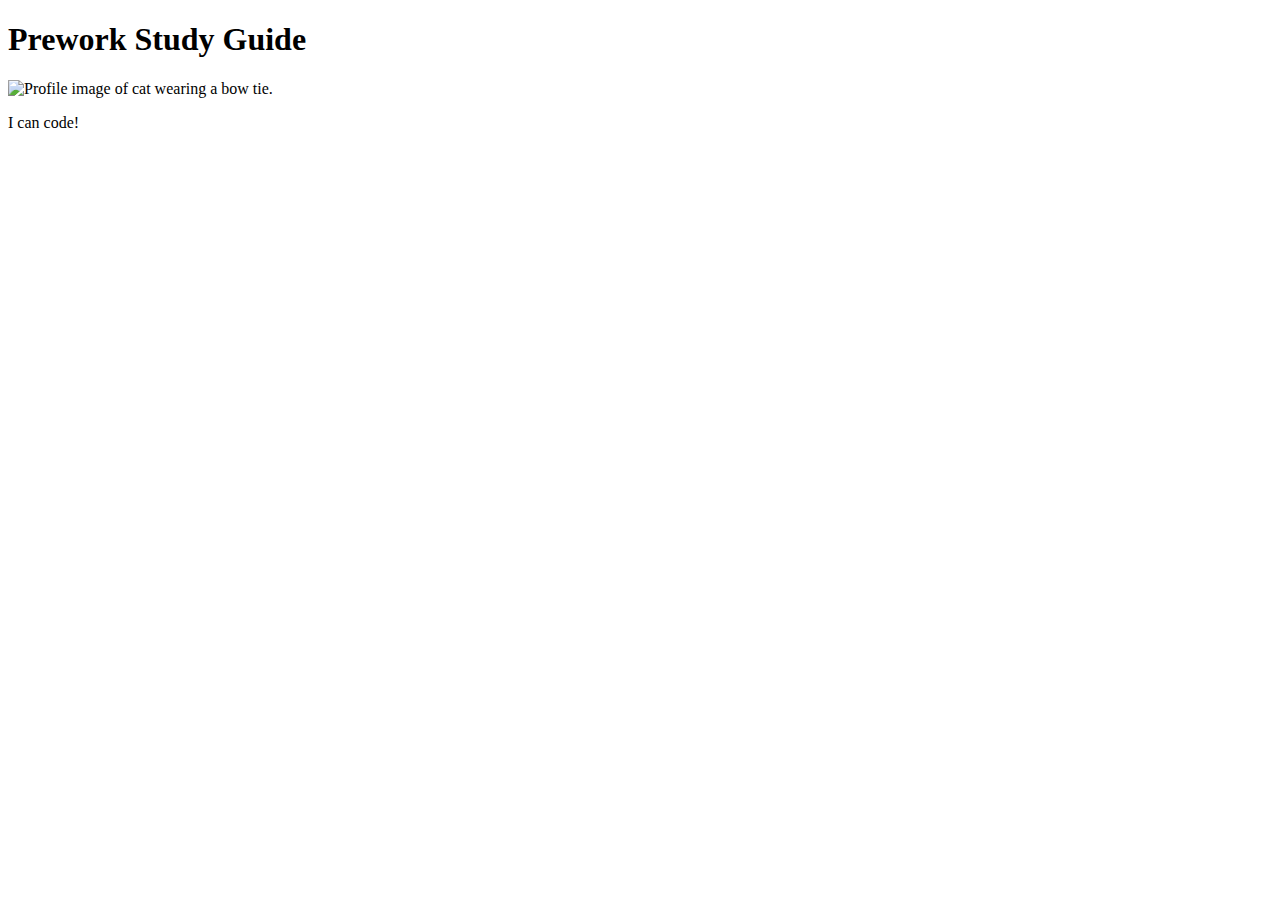
==== index.html @ a2d7cffe "Add files via upload" ====
<!DOCTYPE html>
<html lang="en">
  <head>
    <meta charset="UTF-8" />
    <meta http-equiv="X-UA-Compatible" content="IE=edge" />
    <meta name="viewport" content="width=device-width, initial-scale=1.0" />
    <title>Prework Study Guide</title>
  </head>
  <body>
    <header id="header">
      <h1>Prework Study Guide</h1>
      <img src="./assets/bowtie-cat.png" alt="Profile image of cat wearing a bow tie." />
    </header>
    <main>
      <!-- Student code goes here -->
    </main>

    <footer>
      <p>I can code!</p>
    </footer>
  </body>
</html>
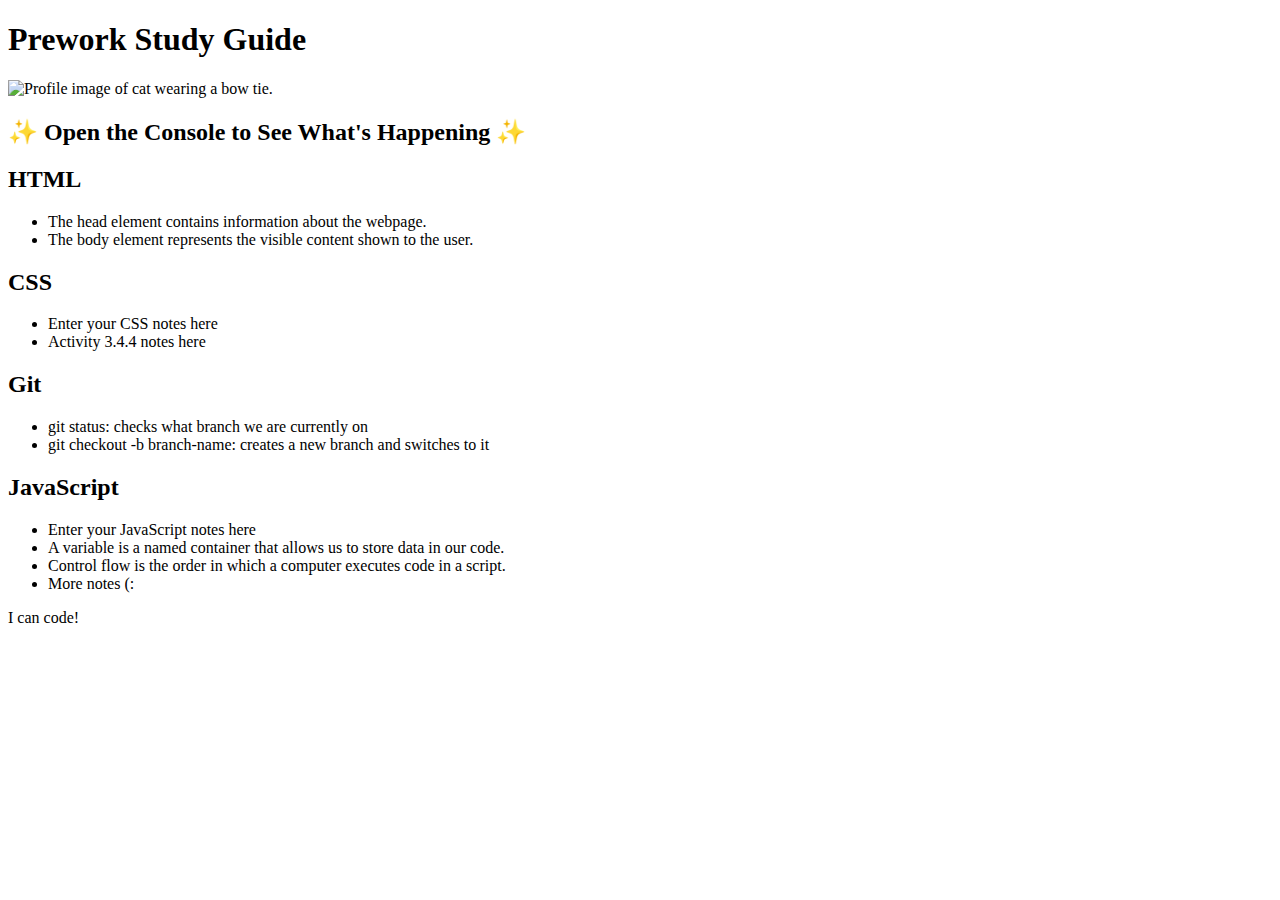
==== commit d2c99654: "moved html index out of assests" ====
--- a/index.html
+++ b/index.html
@@ -4,19 +4,61 @@
     <meta charset="UTF-8" />
     <meta http-equiv="X-UA-Compatible" content="IE=edge" />
     <meta name="viewport" content="width=device-width, initial-scale=1.0" />
+    <link rel="stylesheet" href="./style.css">
     <title>Prework Study Guide</title>
   </head>
+
+
   <body>
-    <header id="header">
+    <header id="top">
       <h1>Prework Study Guide</h1>
-      <img src="./assets/bowtie-cat.png" alt="Profile image of cat wearing a bow tie." />
+      <img
+      src="./bowtie-cat.png"
+      alt="Profile image of cat wearing a bow tie."
+      />
+      <h2>✨ Open the Console to See What's Happening ✨</h2>
     </header>
+
+
     <main>
-      <!-- Student code goes here -->
+      <section class="card" id="html-section">
+        <h2>HTML</h2>
+     <ul>
+       <li>The head element contains information about the webpage.</li>
+       <li>The body element represents the visible content shown to the user.</li>
+     </ul>
+      </section>
+   
+      <section class="card" id="css-section">
+        <h2>CSS</h2>
+        <ul>
+          <li>Enter your CSS notes here</li>
+          <li>Activity 3.4.4 notes here</li>
+        </ul>
+      </section>
+   
+      <section class="card" id="git-section">
+        <h2>Git</h2>
+        <ul>
+          <li>git status: checks what branch we are currently on</li>
+          <li>git checkout -b branch-name: creates a new branch and switches to it</li>
+        </ul>
+      </section>
+   
+      <section class="card" id="javascript-section">
+        <h2>JavaScript</h2>
+        <ul>
+          <li>Enter your JavaScript notes here</li>
+          <li>A variable is a named container that allows us to store data in our code.</li>
+          <li>Control flow is the order in which a computer executes code in a script.</li>
+          <li> More notes (:</li>
+        </ul>
+      </section>
     </main>
 
     <footer>
       <p>I can code!</p>
     </footer>
+    <script src="./script.js"></script>
   </body>
 </html>
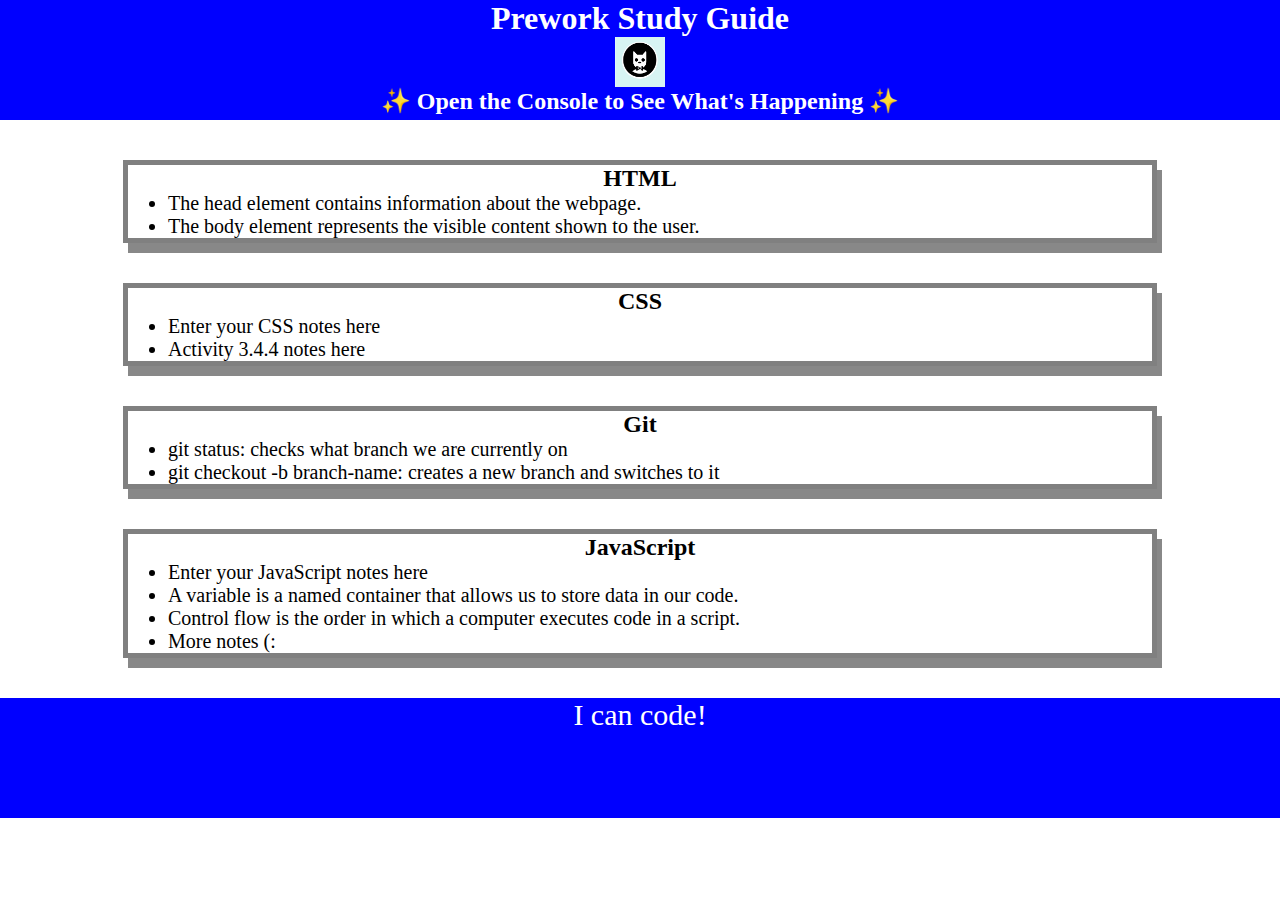
==== commit 5795051b: "updated index HTML" ====
--- a/index.html
+++ b/index.html
@@ -4,7 +4,7 @@
     <meta charset="UTF-8" />
     <meta http-equiv="X-UA-Compatible" content="IE=edge" />
     <meta name="viewport" content="width=device-width, initial-scale=1.0" />
-    <link rel="stylesheet" href="./style.css">
+    <link rel="stylesheet" href="assets/style.css">
     <title>Prework Study Guide</title>
   </head>
 
@@ -13,7 +13,7 @@
     <header id="top">
       <h1>Prework Study Guide</h1>
       <img
-      src="./bowtie-cat.png"
+      src="assets/bowtie-cat.png"
       alt="Profile image of cat wearing a bow tie."
       />
       <h2>✨ Open the Console to See What's Happening ✨</h2>
@@ -59,6 +59,6 @@
     <footer>
       <p>I can code!</p>
     </footer>
-    <script src="./script.js"></script>
+    <script src="assets/script.js"></script>
   </body>
 </html>
--- a/assets/style.css
+++ b/assets/style.css
@@ -0,0 +1,42 @@
+* {
+    margin: 0;
+    padding: 0;
+}
+
+header,
+footer {
+  width: 100%;
+  height: 120px;
+  background-color: blue;
+  color: white;
+}
+
+h1,
+h2 {
+  text-align: center;
+}
+
+img {
+  display: block;
+  height: 50px;
+  width: 50px;
+  margin-left: auto;
+  margin-right: auto;
+}
+
+ul {
+  padding-left: 40px;
+  font-size: 20px;
+}
+
+p {
+  text-align: center;
+  font-size: 30px;
+}
+
+.card {
+  width: 80%;
+  margin: 40px auto;
+  border: 5px solid gray;
+  box-shadow: 5px 10px #888888;
+}